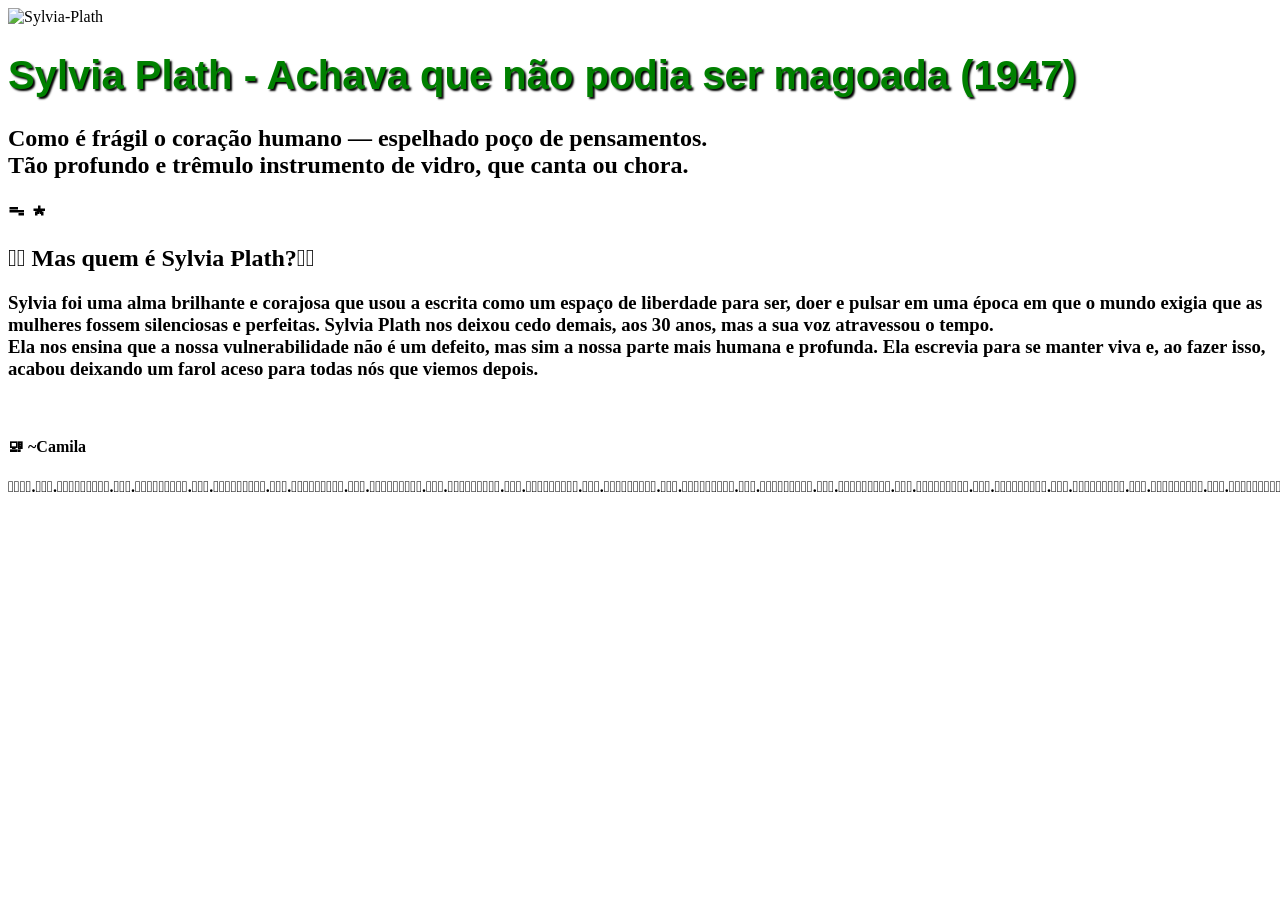
==== index.html @ 930f7c02 "mechendo um pouco em html e fazendo uma homenagem a Sylvia Plath." ====
<!DOCTYPE html>
<html lang="pt-br>"> 
<head> 
    <title>Achava que não podia ser magoada</title>
    <style>
        h1{
            font-family: Arial;
            font-size: 30pt;
            color: green;
            text-shadow: 2px 2px 2px black;

        }

    </style>
    <img src="https://giovannabartucci.com.br/wp-content/uploads/2014/09/Sylvia-Plath.jpg" alt="Sylvia-Plath">
</head>

<body>
     <h1>Sylvia Plath - Achava que não podia ser magoada (1947) </h1>

     <h2>Como é frágil o coração humano — espelhado poço de pensamentos.<br>
         Tão profundo e trêmulo instrumento de vidro, que canta ou chora.</h2>
    <h2>ᯓ★<br></h2>
    
    <h2>𓇢𓆸 Mas quem é Sylvia Plath?𓇢𓆸</h2>
    
    <h3>Sylvia foi uma alma brilhante e corajosa que usou a escrita como um espaço de liberdade para ser, doer e pulsar em uma época em que o mundo exigia que as mulheres fossem silenciosas e perfeitas. Sylvia Plath nos deixou cedo demais, aos 30 anos, mas a sua voz atravessou o tempo.<br> 
        Ela nos ensina que a nossa vulnerabilidade não é um defeito, mas sim a nossa parte mais humana e profunda. Ela escrevia para se manter viva e, ao fazer isso, acabou deixando um farol aceso para todas nós que viemos depois.</h3><br>
    
    <h4>🖳 ~Camila</h4>
    <h4>𓍊𓋼𓍊𖡼.𖤣𖥧𖡼.𖤣𖥧𓋼𓍊𓋼𓍊𓋼𓍊𖡼.𖤣𖥧𖡼.𖤣𖥧𓋼𓍊𓋼𓍊𓋼𓍊𖡼.𖤣𖥧𖡼.𖤣𖥧𓋼𓍊𓋼𓍊𓋼𓍊𖡼.𖤣𖥧𖡼.𖤣𖥧𓋼𓍊𓋼𓍊𓋼𓍊𖡼.𖤣𖥧𖡼.𖤣𖥧𓋼𓍊𓋼𓍊𓋼𓍊𖡼.𖤣𖥧𖡼.𖤣𖥧𓋼𓍊𓋼𓍊𓋼𓍊𖡼.𖤣𖥧𖡼.𖤣𖥧𓋼𓍊𓋼𓍊𓋼𓍊𖡼.𖤣𖥧𖡼.𖤣𖥧𓋼𓍊𓋼𓍊𓋼𓍊𖡼.𖤣𖥧𖡼.𖤣𖥧𓋼𓍊𓋼𓍊𓋼𓍊𖡼.𖤣𖥧𖡼.𖤣𖥧𓋼𓍊𓋼𓍊𓋼𓍊𖡼.𖤣𖥧𖡼.𖤣𖥧𓋼𓍊𓋼𓍊𓋼𓍊𖡼.𖤣𖥧𖡼.𖤣𖥧𓋼𓍊𓋼𓍊𓋼𓍊𖡼.𖤣𖥧𖡼.𖤣𖥧𓋼𓍊𓋼𓍊𓋼𓍊𖡼.𖤣𖥧𖡼.𖤣𖥧𓋼𓍊𓋼𓍊𓋼𓍊𖡼.𖤣𖥧𖡼.𖤣𖥧𓋼𓍊𓋼𓍊𓋼𓍊𖡼.𖤣𖥧𖡼.𖤣𖥧𓋼𓍊𓋼𓍊𓋼𓍊𖡼.𖤣𖥧𖡼.𖤣𖥧𓋼𓍊𓋼𓍊𓋼𓍊𖡼.𖤣𖥧𖡼.𖤣𖥧𓋼𓍊𓋼𓍊𓋼𓍊𖡼.𖤣𖥧𖡼.𖤣𖥧𓋼𓍊𓋼𓍊𓋼𓍊𖡼.𖤣𖥧𖡼.𖤣𖥧𓋼𓍊𓋼𓍊𓋼𓍊𖡼.𖤣𖥧𖡼.𖤣𖥧𓋼𓍊𓋼𓍊𓋼𓍊𖡼.𖤣</h4>

</body>






</html>
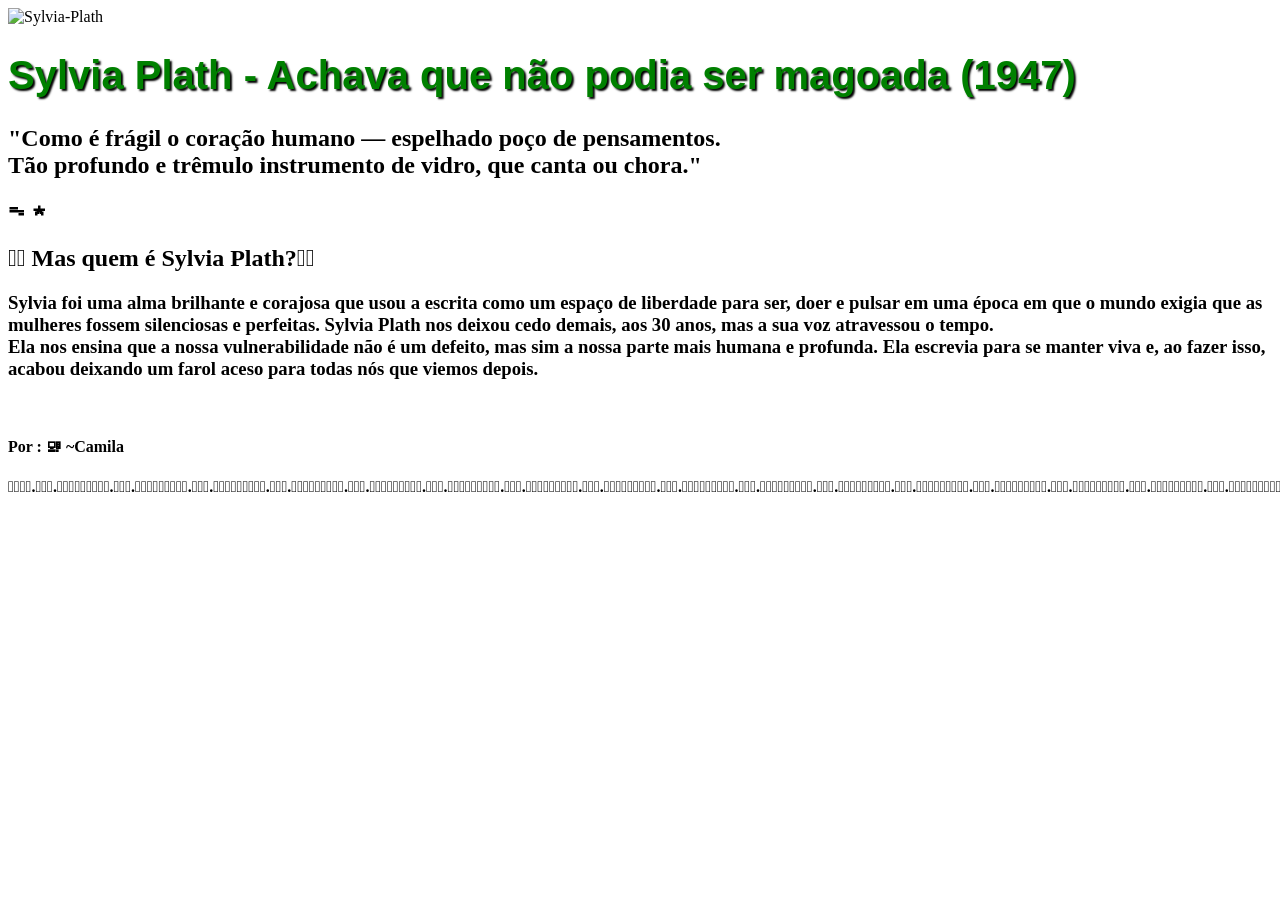
==== commit b3d3c18d: "adicionando autora" ====
--- a/index.html
+++ b/index.html
@@ -18,8 +18,8 @@
 <body>
      <h1>Sylvia Plath - Achava que não podia ser magoada (1947) </h1>
 
-     <h2>Como é frágil o coração humano — espelhado poço de pensamentos.<br>
-         Tão profundo e trêmulo instrumento de vidro, que canta ou chora.</h2>
+     <h2>"Como é frágil o coração humano — espelhado poço de pensamentos.<br>
+         Tão profundo e trêmulo instrumento de vidro, que canta ou chora."</h2>
     <h2>ᯓ★<br></h2>
     
     <h2>𓇢𓆸 Mas quem é Sylvia Plath?𓇢𓆸</h2>
@@ -27,7 +27,7 @@
     <h3>Sylvia foi uma alma brilhante e corajosa que usou a escrita como um espaço de liberdade para ser, doer e pulsar em uma época em que o mundo exigia que as mulheres fossem silenciosas e perfeitas. Sylvia Plath nos deixou cedo demais, aos 30 anos, mas a sua voz atravessou o tempo.<br> 
         Ela nos ensina que a nossa vulnerabilidade não é um defeito, mas sim a nossa parte mais humana e profunda. Ela escrevia para se manter viva e, ao fazer isso, acabou deixando um farol aceso para todas nós que viemos depois.</h3><br>
     
-    <h4>🖳 ~Camila</h4>
+    <h4>Por : 🖳 ~Camila</h4>
     <h4>𓍊𓋼𓍊𖡼.𖤣𖥧𖡼.𖤣𖥧𓋼𓍊𓋼𓍊𓋼𓍊𖡼.𖤣𖥧𖡼.𖤣𖥧𓋼𓍊𓋼𓍊𓋼𓍊𖡼.𖤣𖥧𖡼.𖤣𖥧𓋼𓍊𓋼𓍊𓋼𓍊𖡼.𖤣𖥧𖡼.𖤣𖥧𓋼𓍊𓋼𓍊𓋼𓍊𖡼.𖤣𖥧𖡼.𖤣𖥧𓋼𓍊𓋼𓍊𓋼𓍊𖡼.𖤣𖥧𖡼.𖤣𖥧𓋼𓍊𓋼𓍊𓋼𓍊𖡼.𖤣𖥧𖡼.𖤣𖥧𓋼𓍊𓋼𓍊𓋼𓍊𖡼.𖤣𖥧𖡼.𖤣𖥧𓋼𓍊𓋼𓍊𓋼𓍊𖡼.𖤣𖥧𖡼.𖤣𖥧𓋼𓍊𓋼𓍊𓋼𓍊𖡼.𖤣𖥧𖡼.𖤣𖥧𓋼𓍊𓋼𓍊𓋼𓍊𖡼.𖤣𖥧𖡼.𖤣𖥧𓋼𓍊𓋼𓍊𓋼𓍊𖡼.𖤣𖥧𖡼.𖤣𖥧𓋼𓍊𓋼𓍊𓋼𓍊𖡼.𖤣𖥧𖡼.𖤣𖥧𓋼𓍊𓋼𓍊𓋼𓍊𖡼.𖤣𖥧𖡼.𖤣𖥧𓋼𓍊𓋼𓍊𓋼𓍊𖡼.𖤣𖥧𖡼.𖤣𖥧𓋼𓍊𓋼𓍊𓋼𓍊𖡼.𖤣𖥧𖡼.𖤣𖥧𓋼𓍊𓋼𓍊𓋼𓍊𖡼.𖤣𖥧𖡼.𖤣𖥧𓋼𓍊𓋼𓍊𓋼𓍊𖡼.𖤣𖥧𖡼.𖤣𖥧𓋼𓍊𓋼𓍊𓋼𓍊𖡼.𖤣𖥧𖡼.𖤣𖥧𓋼𓍊𓋼𓍊𓋼𓍊𖡼.𖤣𖥧𖡼.𖤣𖥧𓋼𓍊𓋼𓍊𓋼𓍊𖡼.𖤣𖥧𖡼.𖤣𖥧𓋼𓍊𓋼𓍊𓋼𓍊𖡼.𖤣</h4>
 
 </body>
